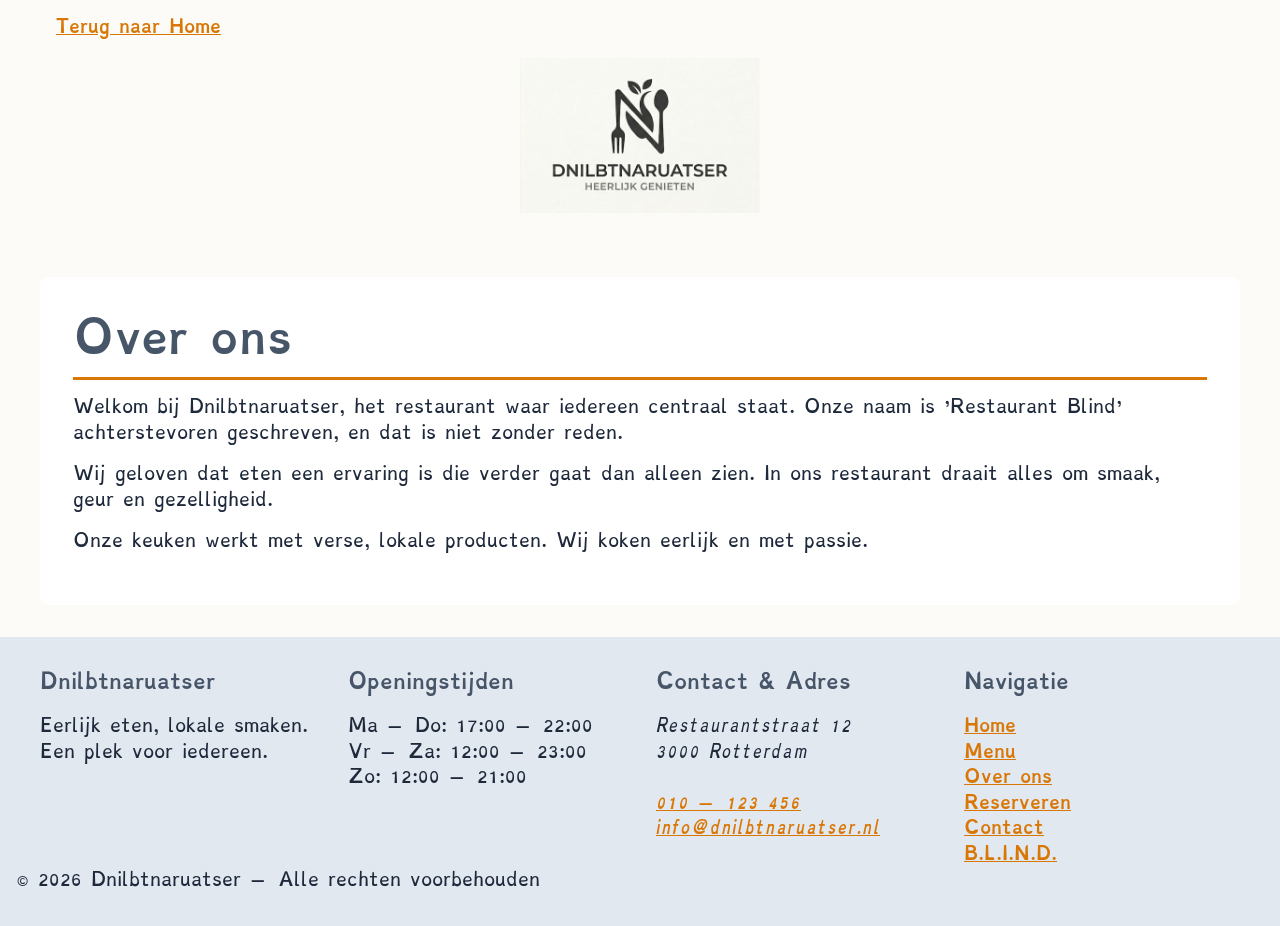
==== public/About.html @ 85f34977 "fix merge conflict" ====
<!doctype html>
<html lang="nl">
  <head>
    <meta charset="UTF-8" />
    <meta name="viewport" content="width=device-width, initial-scale=1.0" />
    <meta
      name="description"
      content="Dnilbtnaruatser is een uniek en toegankelijk restaurant in Rotterdam met een speciale B.L.I.N.D. menukaart."
    />
    <title>Over ons – Dnilbtnaruatser</title>
    <link
      rel="icon"
      href="images/Logo-Dark.svg"
      media="(prefers-color-scheme: dark)"
    />
    <link
      rel="icon"
      href="images/Logo-Light.svg"
      media="(prefers-color-scheme: light)"
    />
    <link rel="stylesheet" href="css/style.css" />
  </head>
  <body>
    <div class="top-bar">
      <a class="back-button" href="index.html"
        ><span data-i18n="back_button">Terug</span>
        <span class="hide-mobile" data-i18n="back_button_mobile"
          >naar Home</span
        ></a
      >
    </div>

    <img
      src="images/Logo-Light.svg"
      alt="Dnilbtnaruatser Logo"
      class="site-logo"
      fetchpriority="high"
    />

    <main>
      <h1 data-i18n="about_title">Over ons</h1>

      <p data-i18n="about_p1">
        Welkom bij Dnilbtnaruatser, het restaurant waar iedereen centraal staat.
        Onze naam is 'Restaurant Blind' achterstevoren geschreven, en dat is
        niet zonder reden.
      </p>
      <p data-i18n="about_p2">
        Wij geloven dat eten een ervaring is die verder gaat dan alleen zien. In
        ons restaurant draait alles om smaak, geur en gezelligheid.
      </p>
      <p data-i18n="about_p3">
        Onze keuken werkt met verse, lokale producten. Wij koken eerlijk en met
        passie.
      </p>
    </main>

    <footer>
      <div class="footer-grid">
        <div class="footer-col">
          <h3 data-i18n="nav_product">Dnilbtnaruatser</h3>
          <p class="footer-tagline" data-i18n="footer_tagline">
            Eerlijk eten, lokale smaken.<br />Een plek voor iedereen.
          </p>
        </div>
        <div class="footer-col">
          <h3 data-i18n="hours_title">Openingstijden</h3>
          <ul data-i18n="footer_hours_short">
            <li>Ma – Do: 17:00 – 22:00</li>
            <li>Vr – Za: 12:00 – 23:00</li>
            <li>Zo: 12:00 – 21:00</li>
          </ul>
        </div>
        <div class="footer-col">
          <h3 data-i18n="footer_contact_title">Contact & Adres</h3>
          <address>
            <span data-i18n="footer_address"
              >Restaurantstraat 12<br />
              3000 Rotterdam</span
            ><br /><br />
            <a href="tel:+3110123456">010 – 123 456</a><br />
            <a href="mailto:info@dnilbtnaruatser.nl">info@dnilbtnaruatser.nl</a>
          </address>
        </div>
        <div class="footer-col">
          <h3 data-i18n="footer_nav_title">Navigatie</h3>
          <ul>
            <li><a href="index.html" data-i18n="nav_home">Home</a></li>
            <li><a href="Menu.html" data-i18n="nav_menu">Menu</a></li>
            <li><a href="About.html" data-i18n="nav_about">Over ons</a></li>
            <li>
              <a href="Reserve.html" data-i18n="nav_reserve">Reserveren</a>
            </li>
            <li><a href="Contact.html" data-i18n="nav_contact">Contact</a></li>
            <li>
              <a href="Product.html" data-i18n="nav_product">B.L.I.N.D.</a>
            </li>
          </ul>
        </div>
      </div>
      <div class="footer-bottom" data-i18n="footer_copy">
        &copy; 2026 Dnilbtnaruatser &mdash; Alle rechten voorbehouden
      </div>
    </footer>
  </body>
</html>
---- public/css/style.css ----
@font-face {
  font-family: "Dyslexie";
  src:
    url("../fonts/19812R.woff2") format("woff2"),
    url("../fonts/19812R.woff") format("woff");
  font-weight: 400;
  font-style: normal;
  font-display: swap;
}
@font-face {
  font-family: "Dyslexie";
  src:
    url("../fonts/19812I.woff2") format("woff2"),
    url("../fonts/19812I.woff") format("woff");
  font-weight: 400;
  font-style: italic;
  font-display: swap;
}
@font-face {
  font-family: "Dyslexie";
  src:
    url("../fonts/19812B.woff2") format("woff2"),
    url("../fonts/19812B.woff") format("woff");
  font-weight: 700;
  font-style: normal;
  font-display: swap;
}
@font-face {
  font-family: "Dyslexie";
  src:
    url("../fonts/19812BI.woff2") format("woff2"),
    url("../fonts/19812BI.woff") format("woff");
  font-weight: 700;
  font-style: italic;
  font-display: swap;
}

:root {
  --bg-primary: #0a0e17;
  --bg-secondary: #d17d00;
  --bg-panel: #14213d;

  --text-primary: #fdfbf7;
  --text-secondary: #fbd38d;
  --text-button: #0a0e17;
  --border-button: #fbd38d;
  --footer-bg: #14213d;

  --font-heading: "Dyslexie", "Georgia", serif;
  --font-sans: "Dyslexie", "Segoe UI", Tahoma, Geneva, Verdana, sans-serif;
  --radius: 8px;
}

@media (prefers-color-scheme: light) {
  :root {
    --bg-primary: #fdfbf7;
    --bg-secondary: #d97706;
    --bg-panel: #ffffff;
    --text-primary: #1e293b;
    --text-secondary: #475569;
    --border-button: #1e293b;
    --footer-bg: #e2e8f0;
  }
}

* {
  margin: 0;
  padding: 0;
  box-sizing: border-box;
}

body {
  background-color: var(--bg-primary);
  color: var(--text-primary);
  font-family: var(--font-sans);
  min-height: 100vh;
  display: flex;
  flex-direction: column;
  line-height: 1.6;
}

main {
  background-color: var(--bg-panel);
  padding: 2rem;
  border-radius: var(--radius);
  border: 1px solid rgba(255, 255, 255, 0.1);
  margin: 2rem auto;
  max-width: 1200px;
  width: 95%;
}

.top-bar {
  display: flex;
  justify-content: space-between;
  align-items: center;
  padding: 1rem;
  max-width: 1200px;
  margin: 0 auto;
  width: 100%;
}

h1,
h2,
h3 {
  color: var(--text-secondary);
  font-family: var(--font-heading);
  margin-bottom: 1rem;
}

h1 {
  font-size: 2.5rem;
  border-bottom: 3px solid var(--bg-secondary);
  padding-bottom: 0.2rem;
}

p {
  margin-bottom: 1rem;
}

a {
  color: var(--bg-secondary);
  font-weight: 600;
}

nav {
  display: flex;
  flex-wrap: wrap;
  gap: 1.5rem;
  margin-top: 3rem;
  width: 100%;
}

nav a,
nav button {
  display: flex;
  align-items: center;
  justify-content: center;
  flex: 1 1 0%;
  min-height: 4em;
  padding: 1.25em 0.5em;

  background-color: var(--bg-secondary);
  background-image: linear-gradient(
    135deg,
    var(--bg-secondary) 0%,
    #cc7a00 100%
  );
  color: var(--text-button);

  border: 4px solid var(--border-button);
  border-radius: var(--radius);

  text-decoration: none;
  text-align: center;
  font-weight: 700;
  font-size: 1.75em;
  font-family: var(--font-sans);
  white-space: nowrap;
  cursor: pointer;

  box-shadow: 0 4px 10px rgba(0, 0, 0, 0.3);
  transition: all 0.2s cubic-bezier(0.4, 0, 0.2, 1);
}

nav a.btn-large,
nav button.btn-large {
  flex: 1 1 100%;
  padding: 1.5em 1em;
  font-size: 2.2em;
}

nav a:hover,
nav button:hover {
  transform: translateY(-4px);
  box-shadow: 0 8px 15px rgba(0, 0, 0, 0.4);
  background-image: linear-gradient(135deg, #ffa333 0%, #e68a00 100%);
}

nav a:focus-visible,
nav button:focus-visible {
  outline: 4px solid var(--border-button);
  outline-offset: 6px;
}

footer {
  background-color: var(--footer-bg);
  padding: 2rem 1rem;
  margin-top: auto;
}

.footer-grid {
  display: grid;
  grid-template-columns: repeat(auto-fit, minmax(200px, 1fr));
  gap: 2rem;
  max-width: 1200px;
  margin: 0 auto;
}

.footer-col ul {
  list-style: none;
}

.site-logo {
  max-width: 15rem;
  height: auto;
  margin: 0 auto 2rem auto;
  display: block;
  content: url("../images/Logo-Dark.svg");
}

.dish-container-reverse {
  display: flex;
  flex-direction: row-reverse;
  padding: 20px 0 0 0;
  text-align: start;
}

.dish-container {
  display: flex;
  flex-direction: row;
  padding: 20px 0 0 0;
  text-align: end;
}

.catagory {
  padding: 20px 20px;
  text-align: center;
}

.space {
  flex: 1;
}

.dish {
  font-size: 1.3rem;
  list-style: none;
  padding: 15px 0 5px 0;
}

.ingredients {
  font-size: 1rem;
  list-style: none;
  max-width: 50vw;
}

.dish-image {
  width: 20vw;
  height: auto;
  max-height: 20vw;
  object-fit: cover;
  display: block;
}

@media (prefers-color-scheme: light) {
  .site-logo {
    content: url("../images/Logo-Light.svg");
  }
}

@media (max-width: 768px) {
  h1 {
    font-size: 1.8rem;
  }

  nav {
    flex-direction: column;
  }

  nav a,
  nav button {
    width: 100%;
    font-size: 1.1rem;
  }

  main {
    padding: 1rem;
  }

  .dish-container-reverse,
  .dish-container {
    flex-direction: column;
    text-align: center;
    align-items: center;
  }

  .dish-image {
    width: 80vw;
    height: auto;
    max-height: 80vw;
    object-fit: cover;
    display: block;
  }
}
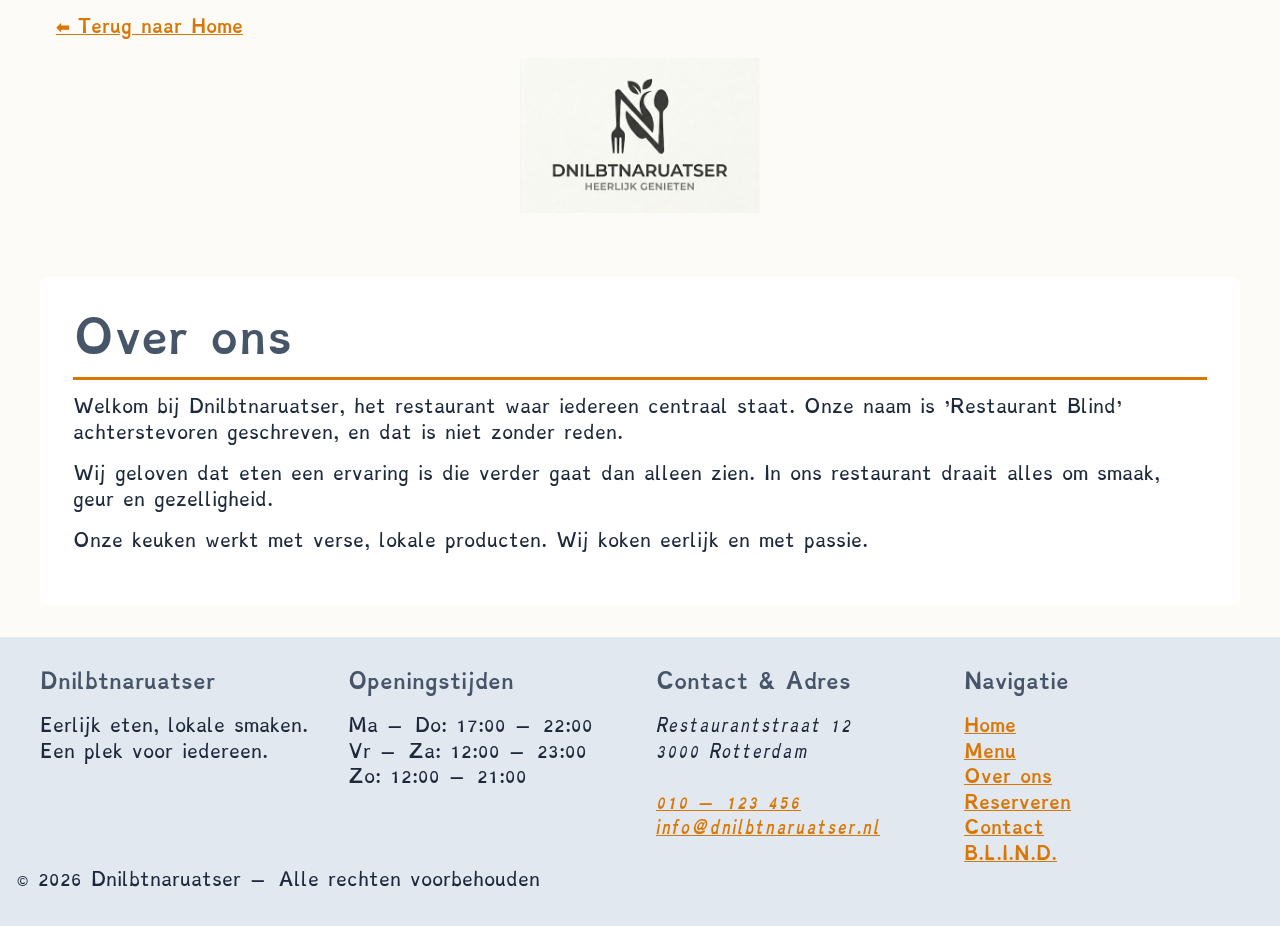
==== commit 80997bb3: "Logo fix" ====
--- a/public/About.html
+++ b/public/About.html
@@ -1,106 +1,78 @@
-<!doctype html>
+<!DOCTYPE html>
 <html lang="nl">
-  <head>
-    <meta charset="UTF-8" />
-    <meta name="viewport" content="width=device-width, initial-scale=1.0" />
-    <meta
-      name="description"
-      content="Dnilbtnaruatser is een uniek en toegankelijk restaurant in Rotterdam met een speciale B.L.I.N.D. menukaart."
-    />
+
+<head>
+    <meta charset="UTF-8">
+    <meta name="viewport" content="width=device-width, initial-scale=1.0">
     <title>Over ons – Dnilbtnaruatser</title>
-    <link
-      rel="icon"
-      href="images/Logo-Dark.svg"
-      media="(prefers-color-scheme: dark)"
-    />
-    <link
-      rel="icon"
-      href="images/Logo-Light.svg"
-      media="(prefers-color-scheme: light)"
-    />
-    <link rel="stylesheet" href="css/style.css" />
-  </head>
-  <body>
+    <link rel="icon" href="images/Logo-Dark.svg" media="(prefers-color-scheme: light)">
+    <link rel="icon" href="images/Logo-Light.svg" media="(prefers-color-scheme: dark)">
+    <link rel="stylesheet" href="css/style.css">
+</head>
+
+<body>
     <div class="top-bar">
-      <a class="back-button" href="index.html"
-        ><span data-i18n="back_button">Terug</span>
-        <span class="hide-mobile" data-i18n="back_button_mobile"
-          >naar Home</span
-        ></a
-      >
+        <a class="back-button" href="index.html">
+            <span class="arrow">⬅ </span>
+            <span data-i18n="back_button">Terug</span>
+            <span class="hide-mobile" data-i18n="back_button_mobile">naar Home</span>
+        </a>
     </div>
 
-    <img
-      src="images/Logo-Light.svg"
-      alt="Dnilbtnaruatser Logo"
-      class="site-logo"
-      fetchpriority="high"
-    />
+    <img src="images/Logo-Light.svg" alt="Dnilbtnaruatser Logo" class="site-logo" fetchpriority="high">
 
     <main>
-      <h1 data-i18n="about_title">Over ons</h1>
+        <h1 data-i18n="about_title">Over ons</h1>
 
-      <p data-i18n="about_p1">
-        Welkom bij Dnilbtnaruatser, het restaurant waar iedereen centraal staat.
-        Onze naam is 'Restaurant Blind' achterstevoren geschreven, en dat is
-        niet zonder reden.
-      </p>
-      <p data-i18n="about_p2">
-        Wij geloven dat eten een ervaring is die verder gaat dan alleen zien. In
-        ons restaurant draait alles om smaak, geur en gezelligheid.
-      </p>
-      <p data-i18n="about_p3">
-        Onze keuken werkt met verse, lokale producten. Wij koken eerlijk en met
-        passie.
-      </p>
+        <p data-i18n="about_p1">Welkom bij Dnilbtnaruatser, het restaurant waar iedereen centraal staat. Onze naam is
+            'Restaurant Blind' achterstevoren geschreven, en dat is niet zonder reden.</p>
+        <p data-i18n="about_p2">Wij geloven dat eten een ervaring is die verder gaat dan alleen zien. In ons restaurant
+            draait alles om smaak, geur en gezelligheid.</p>
+        <p data-i18n="about_p3">Onze keuken werkt met verse, lokale producten. Wij koken eerlijk en met passie.</p>
     </main>
 
     <footer>
-      <div class="footer-grid">
-        <div class="footer-col">
-          <h3 data-i18n="nav_product">Dnilbtnaruatser</h3>
-          <p class="footer-tagline" data-i18n="footer_tagline">
-            Eerlijk eten, lokale smaken.<br />Een plek voor iedereen.
-          </p>
+        <div class="footer-grid">
+            <div class="footer-col">
+                <h3 data-i18n="nav_product">Dnilbtnaruatser</h3>
+                <p class="footer-tagline" data-i18n="footer_tagline">Eerlijk eten, lokale smaken.<br>Een plek voor
+                    iedereen.</p>
+            </div>
+            <div class="footer-col">
+                <h3 data-i18n="hours_title">Openingstijden</h3>
+                <ul data-i18n="footer_hours_short">
+                    <li>Ma – Do: 17:00 – 22:00</li>
+                    <li>Vr – Za: 12:00 – 23:00</li>
+                    <li>Zo: 12:00 – 21:00</li>
+                </ul>
+            </div>
+            <div class="footer-col">
+                <h3 data-i18n="footer_contact_title">Contact & Adres</h3>
+                <address>
+                    <span data-i18n="footer_address">Restaurantstraat 12<br>
+                        3000 Rotterdam</span><br><br>
+                    <a href="tel:+3110123456">010 – 123 456</a><br>
+                    <a href="mailto:info@dnilbtnaruatser.nl">info@dnilbtnaruatser.nl</a>
+                </address>
+            </div>
+            <div class="footer-col">
+                <h3 data-i18n="footer_nav_title">Navigatie</h3>
+                <ul>
+                    <li><a href="index.html" data-i18n="nav_home">Home</a></li>
+                    <li><a href="Menu.html" data-i18n="nav_menu">Menu</a></li>
+                    <li><a href="About.html" data-i18n="nav_about">Over ons</a></li>
+                    <li><a href="Reserve.html" data-i18n="nav_reserve">Reserveren</a></li>
+                    <li><a href="Contact.html" data-i18n="nav_contact">Contact</a></li>
+                    <li><a href="Product.html" data-i18n="nav_product">B.L.I.N.D.</a></li>
+                </ul>
+            </div>
         </div>
-        <div class="footer-col">
-          <h3 data-i18n="hours_title">Openingstijden</h3>
-          <ul data-i18n="footer_hours_short">
-            <li>Ma – Do: 17:00 – 22:00</li>
-            <li>Vr – Za: 12:00 – 23:00</li>
-            <li>Zo: 12:00 – 21:00</li>
-          </ul>
+        <div class="footer-bottom" data-i18n="footer_copy">&copy; 2026 Dnilbtnaruatser &mdash; Alle rechten voorbehouden
         </div>
-        <div class="footer-col">
-          <h3 data-i18n="footer_contact_title">Contact & Adres</h3>
-          <address>
-            <span data-i18n="footer_address"
-              >Restaurantstraat 12<br />
-              3000 Rotterdam</span
-            ><br /><br />
-            <a href="tel:+3110123456">010 – 123 456</a><br />
-            <a href="mailto:info@dnilbtnaruatser.nl">info@dnilbtnaruatser.nl</a>
-          </address>
-        </div>
-        <div class="footer-col">
-          <h3 data-i18n="footer_nav_title">Navigatie</h3>
-          <ul>
-            <li><a href="index.html" data-i18n="nav_home">Home</a></li>
-            <li><a href="Menu.html" data-i18n="nav_menu">Menu</a></li>
-            <li><a href="About.html" data-i18n="nav_about">Over ons</a></li>
-            <li>
-              <a href="Reserve.html" data-i18n="nav_reserve">Reserveren</a>
-            </li>
-            <li><a href="Contact.html" data-i18n="nav_contact">Contact</a></li>
-            <li>
-              <a href="Product.html" data-i18n="nav_product">B.L.I.N.D.</a>
-            </li>
-          </ul>
-        </div>
-      </div>
-      <div class="footer-bottom" data-i18n="footer_copy">
-        &copy; 2026 Dnilbtnaruatser &mdash; Alle rechten voorbehouden
-      </div>
     </footer>
-  </body>
-</html>
+
+
+
+</body>
+
+</html>
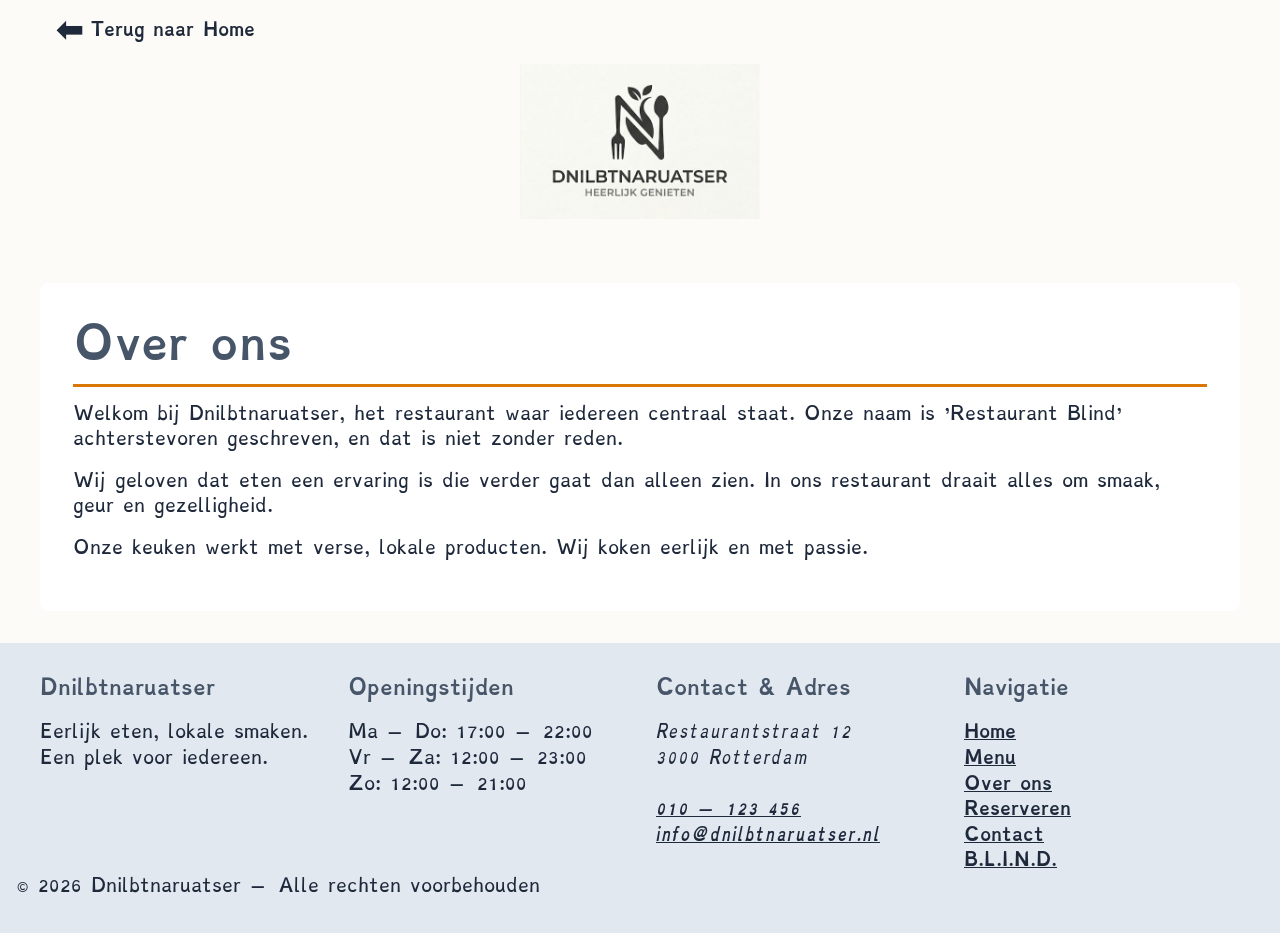
==== commit dbc01250: "Merge branch 'main' into feature/product" ====
--- a/public/About.html
+++ b/public/About.html
@@ -4,9 +4,10 @@
 <head>
     <meta charset="UTF-8">
     <meta name="viewport" content="width=device-width, initial-scale=1.0">
+    <meta name="description" content="Dnilbtnaruatser is een uniek en toegankelijk restaurant in Rotterdam met een speciale B.L.I.N.D. menukaart.">
     <title>Over ons – Dnilbtnaruatser</title>
-    <link rel="icon" href="images/Logo-Dark.svg" media="(prefers-color-scheme: light)">
-    <link rel="icon" href="images/Logo-Light.svg" media="(prefers-color-scheme: dark)">
+    <link rel="icon" href="images/Logo-Dark.svg" media="(prefers-color-scheme: dark)">
+    <link rel="icon" href="images/Logo-Light.svg" media="(prefers-color-scheme: light)">
     <link rel="stylesheet" href="css/style.css">
 </head>
 
@@ -18,7 +19,7 @@
             <span class="hide-mobile" data-i18n="back_button_mobile">naar Home</span>
         </a>
     </div>
-
+    
     <img src="images/Logo-Light.svg" alt="Dnilbtnaruatser Logo" class="site-logo" fetchpriority="high">
 
     <main>
--- a/public/css/style.css
+++ b/public/css/style.css
@@ -1,54 +1,50 @@
 @font-face {
-  font-family: "Dyslexie";
-  src:
-    url("../fonts/19812R.woff2") format("woff2"),
-    url("../fonts/19812R.woff") format("woff");
-  font-weight: 400;
-  font-style: normal;
-  font-display: swap;
-}
-@font-face {
-  font-family: "Dyslexie";
-  src:
-    url("../fonts/19812I.woff2") format("woff2"),
-    url("../fonts/19812I.woff") format("woff");
-  font-weight: 400;
-  font-style: italic;
-  font-display: swap;
-}
-@font-face {
-  font-family: "Dyslexie";
-  src:
-    url("../fonts/19812B.woff2") format("woff2"),
-    url("../fonts/19812B.woff") format("woff");
-  font-weight: 700;
-  font-style: normal;
-  font-display: swap;
-}
-@font-face {
-  font-family: "Dyslexie";
-  src:
-    url("../fonts/19812BI.woff2") format("woff2"),
-    url("../fonts/19812BI.woff") format("woff");
-  font-weight: 700;
-  font-style: italic;
-  font-display: swap;
+    font-family: 'Dyslexie';
+    src: url('../fonts/19812R.woff2') format('woff2'),
+         url('../fonts/19812R.woff') format('woff');
+    font-weight: 400;
+    font-style: normal;
+    font-display: swap;
+}
+@font-face {
+    font-family: 'Dyslexie';
+    src: url('../fonts/19812I.woff2') format('woff2'),
+         url('../fonts/19812I.woff') format('woff');
+    font-weight: 400;
+    font-style: italic;
+    font-display: swap;
+}
+@font-face {
+    font-family: 'Dyslexie';
+    src: url('../fonts/19812B.woff2') format('woff2'),
+         url('../fonts/19812B.woff') format('woff');
+    font-weight: 700;
+    font-style: normal;
+    font-display: swap;
+}
+@font-face {
+    font-family: 'Dyslexie';
+    src: url('../fonts/19812BI.woff2') format('woff2'),
+         url('../fonts/19812BI.woff') format('woff');
+    font-weight: 700;
+    font-style: italic;
+    font-display: swap;
 }
 
 :root {
-  --bg-primary: #0a0e17;
-  --bg-secondary: #d17d00;
-  --bg-panel: #14213d;
-
-  --text-primary: #fdfbf7;
-  --text-secondary: #fbd38d;
-  --text-button: #0a0e17;
-  --border-button: #fbd38d;
-  --footer-bg: #14213d;
-
-  --font-heading: "Dyslexie", "Georgia", serif;
-  --font-sans: "Dyslexie", "Segoe UI", Tahoma, Geneva, Verdana, sans-serif;
-  --radius: 8px;
+    --bg-primary: #0a0e17;       
+    --bg-secondary: #d17d00;         
+    --bg-panel: #14213D; 
+    
+    --text-primary: #fdfbf7;
+    --text-secondary: #fbd38d;   
+    --text-button: #0a0e17;
+    --border-button: #fbd38d;
+    --footer-bg: #14213D;
+
+    --font-heading: 'Dyslexie', 'Georgia', serif;
+    --font-sans: 'Dyslexie', 'Segoe UI', Tahoma, Geneva, Verdana, sans-serif;
+    --radius: 8px;
 }
 
 @media (prefers-color-scheme: light) {
@@ -99,6 +95,20 @@
   width: 100%;
 }
 
+.back-button {
+  display: inline-flex;
+  align-items: center;
+  gap: 8px;
+  text-decoration: none;
+}
+
+.arrow {
+  font-size: 2rem;
+  line-height: 1;
+  display: inline-flex;
+  align-items: center;
+}
+
 h1,
 h2,
 h3 {
@@ -201,60 +211,21 @@
 }
 
 .site-logo {
-  max-width: 15rem;
-  height: auto;
-  margin: 0 auto 2rem auto;
-  display: block;
-  content: url("../images/Logo-Dark.svg");
-}
-
-.dish-container-reverse {
-  display: flex;
-  flex-direction: row-reverse;
-  padding: 20px 0 0 0;
-  text-align: start;
-}
-
-.dish-container {
-  display: flex;
-  flex-direction: row;
-  padding: 20px 0 0 0;
-  text-align: end;
-}
-
-.catagory {
-  padding: 20px 20px;
-  text-align: center;
-}
-
-.space {
-  flex: 1;
-}
-
-.dish {
-  font-size: 1.3rem;
-  list-style: none;
-  padding: 15px 0 5px 0;
-}
-
-.ingredients {
-  font-size: 1rem;
-  list-style: none;
-  max-width: 50vw;
-}
-
-.dish-image {
-  width: 20vw;
-  height: auto;
-  max-height: 20vw;
-  object-fit: cover;
-  display: block;
+    max-width: 15rem;
+    height: auto;
+    margin: 0 auto 2rem auto;
+    display: block;
+    content: url('../images/Logo-Dark.svg');
 }
 
 @media (prefers-color-scheme: light) {
-  .site-logo {
-    content: url("../images/Logo-Light.svg");
-  }
+    .site-logo { content: url('../images/Logo-Light.svg'); }
+}
+
+@media (prefers-color-scheme: light) {
+    a{
+        color: var(--text-primary);
+    }
 }
 
 @media (max-width: 768px) {
@@ -275,19 +246,53 @@
   main {
     padding: 1rem;
   }
-
-  .dish-container-reverse,
-  .dish-container {
-    flex-direction: column;
-    text-align: center;
-    align-items: center;
-  }
-
-  .dish-image {
-    width: 80vw;
-    height: auto;
-    max-height: 80vw;
-    object-fit: cover;
-    display: block;
-  }
-}
+}
+
+.terug {
+  width: 20em !important;
+  display: flex;
+  align-items: center;
+  justify-content: center;
+  flex: 1 1 0%;
+  min-height: 3em;
+  padding: 1.25em 0.5em;
+
+  background-color: var(--bg-secondary);
+  background-image: linear-gradient(
+    135deg,
+    var(--bg-secondary) 0%,
+    #cc7a00 100%
+  );
+  color: var(--text-button);
+
+  border: 4px solid var(--border-button);
+  border-radius: var(--radius);
+
+  text-decoration: none;
+  text-align: center;
+  font-weight: 700;
+  font-size: 1em;
+  font-family: var(--font-sans);
+  white-space: nowrap;
+  cursor: pointer;
+
+  box-shadow: 0 4px 10px rgba(0, 0, 0, 0.3);
+  transition: all 0.2s cubic-bezier(0.4, 0, 0.2, 1);
+}
+
+.check-circle {
+  width: 15em;
+  height: 15em;
+  background: #f6a400;
+  border: 3px solid white;
+  border-radius: 50%;
+
+  display: flex;
+  justify-content: center;
+  align-items: center;
+}
+
+.check-circle img {
+  width: 10em;
+  height: auto;
+}
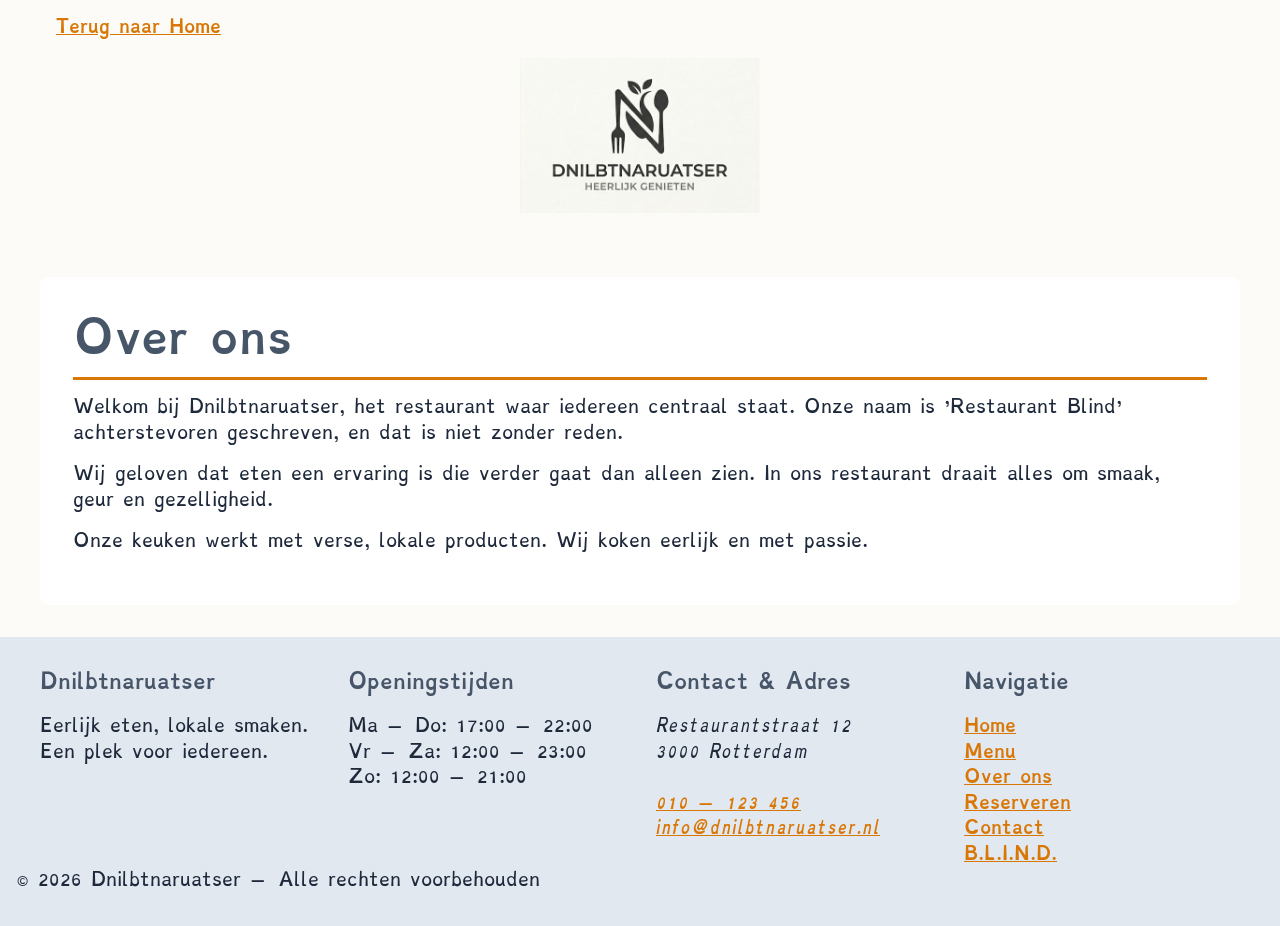
==== commit c7ffc1d4: "Merge pull request #7 from Vince1510/feature/menu Feature/menu" ====
--- a/public/About.html
+++ b/public/About.html
@@ -1,79 +1,106 @@
-<!DOCTYPE html>
+<!doctype html>
 <html lang="nl">
+  <head>
+    <meta charset="UTF-8" />
+    <meta name="viewport" content="width=device-width, initial-scale=1.0" />
+    <meta
+      name="description"
+      content="Dnilbtnaruatser is een uniek en toegankelijk restaurant in Rotterdam met een speciale B.L.I.N.D. menukaart."
+    />
+    <title>Over ons – Dnilbtnaruatser</title>
+    <link
+      rel="icon"
+      href="images/Logo-Dark.svg"
+      media="(prefers-color-scheme: dark)"
+    />
+    <link
+      rel="icon"
+      href="images/Logo-Light.svg"
+      media="(prefers-color-scheme: light)"
+    />
+    <link rel="stylesheet" href="css/style.css" />
+  </head>
+  <body>
+    <div class="top-bar">
+      <a class="back-button" href="index.html"
+        ><span data-i18n="back_button">Terug</span>
+        <span class="hide-mobile" data-i18n="back_button_mobile"
+          >naar Home</span
+        ></a
+      >
+    </div>
 
-<head>
-    <meta charset="UTF-8">
-    <meta name="viewport" content="width=device-width, initial-scale=1.0">
-    <meta name="description" content="Dnilbtnaruatser is een uniek en toegankelijk restaurant in Rotterdam met een speciale B.L.I.N.D. menukaart.">
-    <title>Over ons – Dnilbtnaruatser</title>
-    <link rel="icon" href="images/Logo-Dark.svg" media="(prefers-color-scheme: dark)">
-    <link rel="icon" href="images/Logo-Light.svg" media="(prefers-color-scheme: light)">
-    <link rel="stylesheet" href="css/style.css">
-</head>
-
-<body>
-    <div class="top-bar">
-        <a class="back-button" href="index.html">
-            <span class="arrow">⬅ </span>
-            <span data-i18n="back_button">Terug</span>
-            <span class="hide-mobile" data-i18n="back_button_mobile">naar Home</span>
-        </a>
-    </div>
-    
-    <img src="images/Logo-Light.svg" alt="Dnilbtnaruatser Logo" class="site-logo" fetchpriority="high">
+    <img
+      src="images/Logo-Light.svg"
+      alt="Dnilbtnaruatser Logo"
+      class="site-logo"
+      fetchpriority="high"
+    />
 
     <main>
-        <h1 data-i18n="about_title">Over ons</h1>
+      <h1 data-i18n="about_title">Over ons</h1>
 
-        <p data-i18n="about_p1">Welkom bij Dnilbtnaruatser, het restaurant waar iedereen centraal staat. Onze naam is
-            'Restaurant Blind' achterstevoren geschreven, en dat is niet zonder reden.</p>
-        <p data-i18n="about_p2">Wij geloven dat eten een ervaring is die verder gaat dan alleen zien. In ons restaurant
-            draait alles om smaak, geur en gezelligheid.</p>
-        <p data-i18n="about_p3">Onze keuken werkt met verse, lokale producten. Wij koken eerlijk en met passie.</p>
+      <p data-i18n="about_p1">
+        Welkom bij Dnilbtnaruatser, het restaurant waar iedereen centraal staat.
+        Onze naam is 'Restaurant Blind' achterstevoren geschreven, en dat is
+        niet zonder reden.
+      </p>
+      <p data-i18n="about_p2">
+        Wij geloven dat eten een ervaring is die verder gaat dan alleen zien. In
+        ons restaurant draait alles om smaak, geur en gezelligheid.
+      </p>
+      <p data-i18n="about_p3">
+        Onze keuken werkt met verse, lokale producten. Wij koken eerlijk en met
+        passie.
+      </p>
     </main>
 
     <footer>
-        <div class="footer-grid">
-            <div class="footer-col">
-                <h3 data-i18n="nav_product">Dnilbtnaruatser</h3>
-                <p class="footer-tagline" data-i18n="footer_tagline">Eerlijk eten, lokale smaken.<br>Een plek voor
-                    iedereen.</p>
-            </div>
-            <div class="footer-col">
-                <h3 data-i18n="hours_title">Openingstijden</h3>
-                <ul data-i18n="footer_hours_short">
-                    <li>Ma – Do: 17:00 – 22:00</li>
-                    <li>Vr – Za: 12:00 – 23:00</li>
-                    <li>Zo: 12:00 – 21:00</li>
-                </ul>
-            </div>
-            <div class="footer-col">
-                <h3 data-i18n="footer_contact_title">Contact & Adres</h3>
-                <address>
-                    <span data-i18n="footer_address">Restaurantstraat 12<br>
-                        3000 Rotterdam</span><br><br>
-                    <a href="tel:+3110123456">010 – 123 456</a><br>
-                    <a href="mailto:info@dnilbtnaruatser.nl">info@dnilbtnaruatser.nl</a>
-                </address>
-            </div>
-            <div class="footer-col">
-                <h3 data-i18n="footer_nav_title">Navigatie</h3>
-                <ul>
-                    <li><a href="index.html" data-i18n="nav_home">Home</a></li>
-                    <li><a href="Menu.html" data-i18n="nav_menu">Menu</a></li>
-                    <li><a href="About.html" data-i18n="nav_about">Over ons</a></li>
-                    <li><a href="Reserve.html" data-i18n="nav_reserve">Reserveren</a></li>
-                    <li><a href="Contact.html" data-i18n="nav_contact">Contact</a></li>
-                    <li><a href="Product.html" data-i18n="nav_product">B.L.I.N.D.</a></li>
-                </ul>
-            </div>
+      <div class="footer-grid">
+        <div class="footer-col">
+          <h3 data-i18n="nav_product">Dnilbtnaruatser</h3>
+          <p class="footer-tagline" data-i18n="footer_tagline">
+            Eerlijk eten, lokale smaken.<br />Een plek voor iedereen.
+          </p>
         </div>
-        <div class="footer-bottom" data-i18n="footer_copy">&copy; 2026 Dnilbtnaruatser &mdash; Alle rechten voorbehouden
+        <div class="footer-col">
+          <h3 data-i18n="hours_title">Openingstijden</h3>
+          <ul data-i18n="footer_hours_short">
+            <li>Ma – Do: 17:00 – 22:00</li>
+            <li>Vr – Za: 12:00 – 23:00</li>
+            <li>Zo: 12:00 – 21:00</li>
+          </ul>
         </div>
+        <div class="footer-col">
+          <h3 data-i18n="footer_contact_title">Contact & Adres</h3>
+          <address>
+            <span data-i18n="footer_address"
+              >Restaurantstraat 12<br />
+              3000 Rotterdam</span
+            ><br /><br />
+            <a href="tel:+3110123456">010 – 123 456</a><br />
+            <a href="mailto:info@dnilbtnaruatser.nl">info@dnilbtnaruatser.nl</a>
+          </address>
+        </div>
+        <div class="footer-col">
+          <h3 data-i18n="footer_nav_title">Navigatie</h3>
+          <ul>
+            <li><a href="index.html" data-i18n="nav_home">Home</a></li>
+            <li><a href="Menu.html" data-i18n="nav_menu">Menu</a></li>
+            <li><a href="About.html" data-i18n="nav_about">Over ons</a></li>
+            <li>
+              <a href="Reserve.html" data-i18n="nav_reserve">Reserveren</a>
+            </li>
+            <li><a href="Contact.html" data-i18n="nav_contact">Contact</a></li>
+            <li>
+              <a href="Product.html" data-i18n="nav_product">B.L.I.N.D.</a>
+            </li>
+          </ul>
+        </div>
+      </div>
+      <div class="footer-bottom" data-i18n="footer_copy">
+        &copy; 2026 Dnilbtnaruatser &mdash; Alle rechten voorbehouden
+      </div>
     </footer>
-
-
-
-</body>
-
-</html>+  </body>
+</html>
--- a/public/css/style.css
+++ b/public/css/style.css
@@ -1,50 +1,54 @@
 @font-face {
-    font-family: 'Dyslexie';
-    src: url('../fonts/19812R.woff2') format('woff2'),
-         url('../fonts/19812R.woff') format('woff');
-    font-weight: 400;
-    font-style: normal;
-    font-display: swap;
+  font-family: "Dyslexie";
+  src:
+    url("../fonts/19812R.woff2") format("woff2"),
+    url("../fonts/19812R.woff") format("woff");
+  font-weight: 400;
+  font-style: normal;
+  font-display: swap;
 }
 @font-face {
-    font-family: 'Dyslexie';
-    src: url('../fonts/19812I.woff2') format('woff2'),
-         url('../fonts/19812I.woff') format('woff');
-    font-weight: 400;
-    font-style: italic;
-    font-display: swap;
+  font-family: "Dyslexie";
+  src:
+    url("../fonts/19812I.woff2") format("woff2"),
+    url("../fonts/19812I.woff") format("woff");
+  font-weight: 400;
+  font-style: italic;
+  font-display: swap;
 }
 @font-face {
-    font-family: 'Dyslexie';
-    src: url('../fonts/19812B.woff2') format('woff2'),
-         url('../fonts/19812B.woff') format('woff');
-    font-weight: 700;
-    font-style: normal;
-    font-display: swap;
+  font-family: "Dyslexie";
+  src:
+    url("../fonts/19812B.woff2") format("woff2"),
+    url("../fonts/19812B.woff") format("woff");
+  font-weight: 700;
+  font-style: normal;
+  font-display: swap;
 }
 @font-face {
-    font-family: 'Dyslexie';
-    src: url('../fonts/19812BI.woff2') format('woff2'),
-         url('../fonts/19812BI.woff') format('woff');
-    font-weight: 700;
-    font-style: italic;
-    font-display: swap;
+  font-family: "Dyslexie";
+  src:
+    url("../fonts/19812BI.woff2") format("woff2"),
+    url("../fonts/19812BI.woff") format("woff");
+  font-weight: 700;
+  font-style: italic;
+  font-display: swap;
 }
 
 :root {
-    --bg-primary: #0a0e17;       
-    --bg-secondary: #d17d00;         
-    --bg-panel: #14213D; 
-    
-    --text-primary: #fdfbf7;
-    --text-secondary: #fbd38d;   
-    --text-button: #0a0e17;
-    --border-button: #fbd38d;
-    --footer-bg: #14213D;
-
-    --font-heading: 'Dyslexie', 'Georgia', serif;
-    --font-sans: 'Dyslexie', 'Segoe UI', Tahoma, Geneva, Verdana, sans-serif;
-    --radius: 8px;
+  --bg-primary: #0a0e17;
+  --bg-secondary: #d17d00;
+  --bg-panel: #14213d;
+
+  --text-primary: #fdfbf7;
+  --text-secondary: #fbd38d;
+  --text-button: #0a0e17;
+  --border-button: #fbd38d;
+  --footer-bg: #14213d;
+
+  --font-heading: "Dyslexie", "Georgia", serif;
+  --font-sans: "Dyslexie", "Segoe UI", Tahoma, Geneva, Verdana, sans-serif;
+  --radius: 8px;
 }
 
 @media (prefers-color-scheme: light) {
@@ -95,20 +99,6 @@
   width: 100%;
 }
 
-.back-button {
-  display: inline-flex;
-  align-items: center;
-  gap: 8px;
-  text-decoration: none;
-}
-
-.arrow {
-  font-size: 2rem;
-  line-height: 1;
-  display: inline-flex;
-  align-items: center;
-}
-
 h1,
 h2,
 h3 {
@@ -211,6 +201,131 @@
 }
 
 .site-logo {
+  max-width: 15rem;
+  height: auto;
+  margin: 0 auto 2rem auto;
+  display: block;
+  content: url("../images/Logo-Dark.svg");
+}
+
+.dish-container-reverse {
+  display: flex;
+  flex-direction: row-reverse;
+  padding: 20px 0 0 0;
+  text-align: start;
+}
+
+.dish-container {
+  display: flex;
+  flex-direction: row;
+  padding: 20px 0 0 0;
+  text-align: end;
+}
+
+.catagory {
+  padding: 20px 20px;
+  text-align: center;
+}
+
+.space {
+  flex: 1;
+}
+
+.dish {
+  font-size: 1.3rem;
+  list-style: none;
+  padding: 15px 0 5px 0;
+}
+
+.ingredients {
+  font-size: 1rem;
+  list-style: none;
+  max-width: 50vw;
+}
+
+.dish-image {
+  width: 20vw;
+  height: auto;
+  max-height: 20vw;
+  object-fit: cover;
+  display: block;
+}
+
+@media (prefers-color-scheme: light) {
+  .site-logo {
+    content: url("../images/Logo-Light.svg");
+  }
+}
+
+@media (max-width: 768px) {
+  h1 {
+    font-size: 1.8rem;
+  }
+
+  nav {
+    flex-direction: column;
+  }
+
+  nav a,
+  nav button {
+    width: 100%;
+    font-size: 1.1rem;
+  }
+
+  main {
+    padding: 1rem;
+  }
+
+  .dish-container-reverse,
+  .dish-container {
+    flex-direction: column;
+    text-align: center;
+    font-weight: 700;
+    font-size: 1.75em;
+    font-family: var(--font-sans);
+    white-space: nowrap;
+    cursor: pointer;
+    
+    box-shadow: 0 4px 10px rgba(0,0,0,0.3);
+    transition: all 0.2s cubic-bezier(0.4, 0, 0.2, 1);
+}
+
+nav a.btn-large, nav button.btn-large {
+    flex: 1 1 100%;
+    padding: 1.5em 1em;
+    font-size: 2.2em;
+}
+
+nav a:hover, nav button:hover {
+    transform: translateY(-4px);
+    box-shadow: 0 8px 15px rgba(0,0,0,0.4);
+    background-image: linear-gradient(135deg, #ffa333 0%, #e68a00 100%);
+}
+
+nav a:focus-visible, nav button:focus-visible {
+    outline: 4px solid var(--border-button);
+    outline-offset: 6px;
+}
+
+footer {
+    background-color: var(--footer-bg);
+    padding: 2rem 1rem;
+    margin-top: auto;
+}
+
+.footer-grid {
+    display: grid;
+    grid-template-columns: repeat(auto-fit, minmax(200px, 1fr));
+    gap: 2rem;
+    max-width: 1200px;
+    margin: 0 auto;
+}
+
+.footer-col ul {
+    list-style: none;
+}
+
+.site-logo {
     max-width: 15rem;
     height: auto;
     margin: 0 auto 2rem auto;
@@ -218,81 +333,77 @@
     content: url('../images/Logo-Dark.svg');
 }
 
+.dish-container-reverse {
+    display: flex;
+    flex-direction: row-reverse;
+    padding: 20px 0 0 0;
+    text-align: start;
+}
+
+.dish-container {
+    display: flex;
+    flex-direction: row;
+    padding: 20px 0 0 0;
+    text-align: end;
+}
+
+.catagory {
+    padding: 20px 20px;
+    text-align: center;
+}
+
+.space {
+    flex: 1;
+}
+
+.dish {
+    font-size: 1.3rem;
+    list-style: none;
+    padding: 15px 0 5px 0;
+}
+
+.ingredients {
+    font-size: 1rem;
+    list-style: none;
+    max-width: 50vw;
+}
+
+.dish-image {
+    width: 20vw;
+    height: auto;
+    max-height: 20vw;
+    object-fit: cover;
+    display: block;
+}
+
 @media (prefers-color-scheme: light) {
     .site-logo { content: url('../images/Logo-Light.svg'); }
 }
 
-@media (prefers-color-scheme: light) {
-    a{
-        color: var(--text-primary);
+@media (max-width: 768px) {
+    h1 { font-size: 1.8rem; }
+    
+    nav { flex-direction: column; }
+    
+    nav a, nav button { 
+        width: 100%; 
+        font-size: 1.1rem;
     }
-}
-
-@media (max-width: 768px) {
-  h1 {
-    font-size: 1.8rem;
-  }
-
-  nav {
-    flex-direction: column;
-  }
-
-  nav a,
-  nav button {
-    width: 100%;
-    font-size: 1.1rem;
-  }
-
-  main {
-    padding: 1rem;
-  }
-}
-
-.terug {
-  width: 20em !important;
-  display: flex;
-  align-items: center;
-  justify-content: center;
-  flex: 1 1 0%;
-  min-height: 3em;
-  padding: 1.25em 0.5em;
-
-  background-color: var(--bg-secondary);
-  background-image: linear-gradient(
-    135deg,
-    var(--bg-secondary) 0%,
-    #cc7a00 100%
-  );
-  color: var(--text-button);
-
-  border: 4px solid var(--border-button);
-  border-radius: var(--radius);
-
-  text-decoration: none;
-  text-align: center;
-  font-weight: 700;
-  font-size: 1em;
-  font-family: var(--font-sans);
-  white-space: nowrap;
-  cursor: pointer;
-
-  box-shadow: 0 4px 10px rgba(0, 0, 0, 0.3);
-  transition: all 0.2s cubic-bezier(0.4, 0, 0.2, 1);
-}
-
-.check-circle {
-  width: 15em;
-  height: 15em;
-  background: #f6a400;
-  border: 3px solid white;
-  border-radius: 50%;
-
-  display: flex;
-  justify-content: center;
-  align-items: center;
-}
-
-.check-circle img {
-  width: 10em;
-  height: auto;
-}
+    
+    main { padding: 1rem; }
+
+    .dish-container-reverse, .dish-container {
+        flex-direction: column;
+        text-align: center;
+        align-items: center;
+    }
+
+    .dish-image {
+        width: 80vw;
+        height: auto;
+        max-height: 80vw;
+        object-fit: cover;
+        display: block;
+    }
+
+}
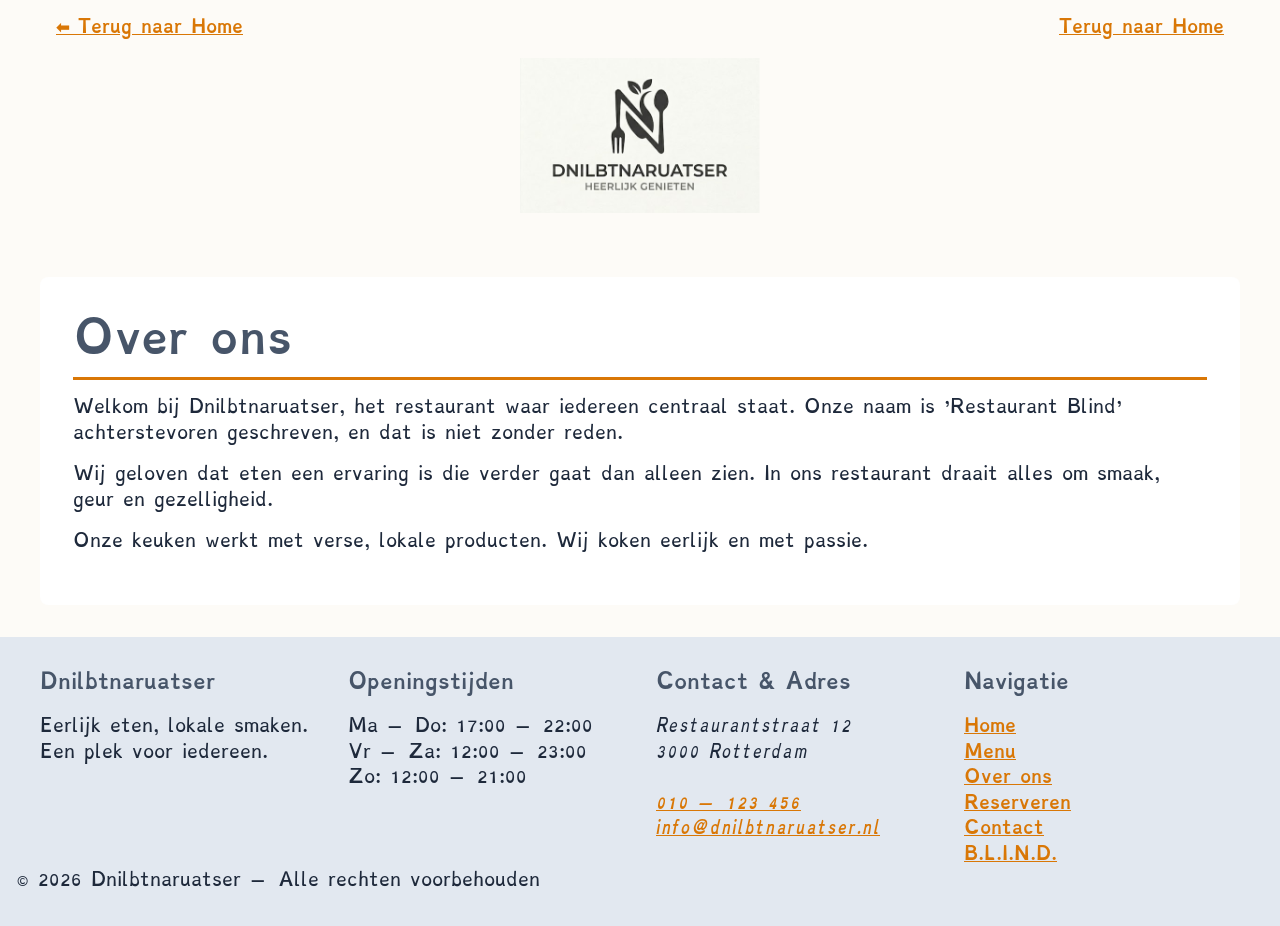
==== commit f203e6d8: "Merge branch 'main' into feature/product" ====
--- a/public/About.html
+++ b/public/About.html
@@ -22,6 +22,11 @@
   </head>
   <body>
     <div class="top-bar">
+        <a class="back-button" href="index.html">
+            <span class="arrow">⬅ </span>
+            <span data-i18n="back_button">Terug</span>
+            <span class="hide-mobile" data-i18n="back_button_mobile">naar Home</span>
+        </a>
       <a class="back-button" href="index.html"
         ><span data-i18n="back_button">Terug</span>
         <span class="hide-mobile" data-i18n="back_button_mobile"
@@ -103,4 +108,4 @@
       </div>
     </footer>
   </body>
-</html>
+</html>
--- a/public/css/style.css
+++ b/public/css/style.css
@@ -290,39 +290,42 @@
     transition: all 0.2s cubic-bezier(0.4, 0, 0.2, 1);
 }
 
-nav a.btn-large, nav button.btn-large {
-    flex: 1 1 100%;
-    padding: 1.5em 1em;
-    font-size: 2.2em;
-}
-
-nav a:hover, nav button:hover {
-    transform: translateY(-4px);
-    box-shadow: 0 8px 15px rgba(0,0,0,0.4);
-    background-image: linear-gradient(135deg, #ffa333 0%, #e68a00 100%);
-}
-
-nav a:focus-visible, nav button:focus-visible {
-    outline: 4px solid var(--border-button);
-    outline-offset: 6px;
+nav a.btn-large,
+nav button.btn-large {
+  flex: 1 1 100%;
+  padding: 1.5em 1em;
+  font-size: 2.2em;
+}
+
+nav a:hover,
+nav button:hover {
+  transform: translateY(-4px);
+  box-shadow: 0 8px 15px rgba(0, 0, 0, 0.4);
+  background-image: linear-gradient(135deg, #ffa333 0%, #e68a00 100%);
+}
+
+nav a:focus-visible,
+nav button:focus-visible {
+  outline: 4px solid var(--border-button);
+  outline-offset: 6px;
 }
 
 footer {
-    background-color: var(--footer-bg);
-    padding: 2rem 1rem;
-    margin-top: auto;
+  background-color: var(--footer-bg);
+  padding: 2rem 1rem;
+  margin-top: auto;
 }
 
 .footer-grid {
-    display: grid;
-    grid-template-columns: repeat(auto-fit, minmax(200px, 1fr));
-    gap: 2rem;
-    max-width: 1200px;
-    margin: 0 auto;
+  display: grid;
+  grid-template-columns: repeat(auto-fit, minmax(200px, 1fr));
+  gap: 2rem;
+  max-width: 1200px;
+  margin: 0 auto;
 }
 
 .footer-col ul {
-    list-style: none;
+  list-style: none;
 }
 
 .site-logo {
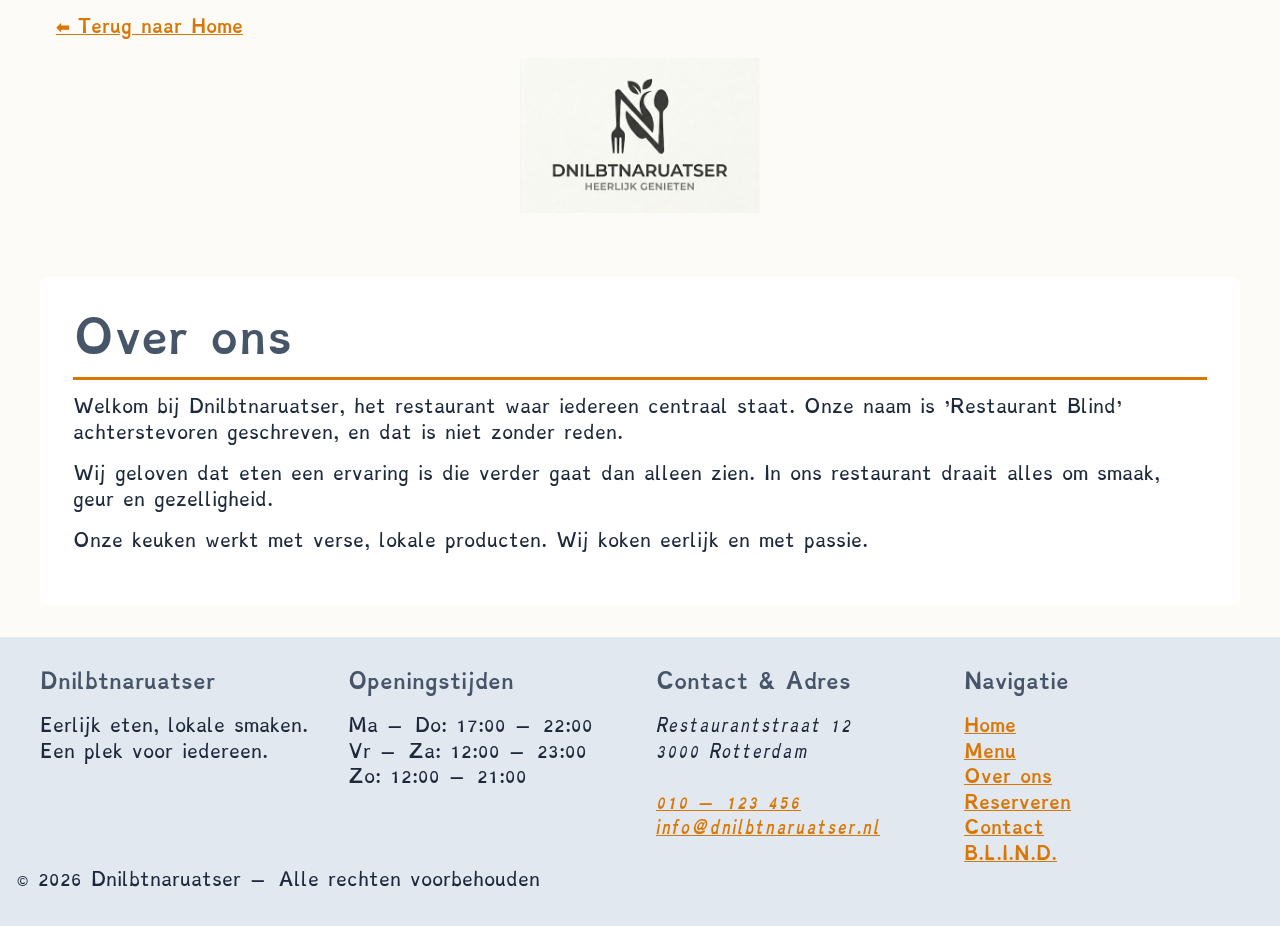
==== commit e0a0d989: "Kleine fix voor home knop" ====
--- a/public/About.html
+++ b/public/About.html
@@ -27,12 +27,6 @@
             <span data-i18n="back_button">Terug</span>
             <span class="hide-mobile" data-i18n="back_button_mobile">naar Home</span>
         </a>
-      <a class="back-button" href="index.html"
-        ><span data-i18n="back_button">Terug</span>
-        <span class="hide-mobile" data-i18n="back_button_mobile"
-          >naar Home</span
-        ></a
-      >
     </div>
 
     <img
--- a/public/css/style.css
+++ b/public/css/style.css
@@ -409,4 +409,5 @@
         display: block;
     }
 
+  }
 }
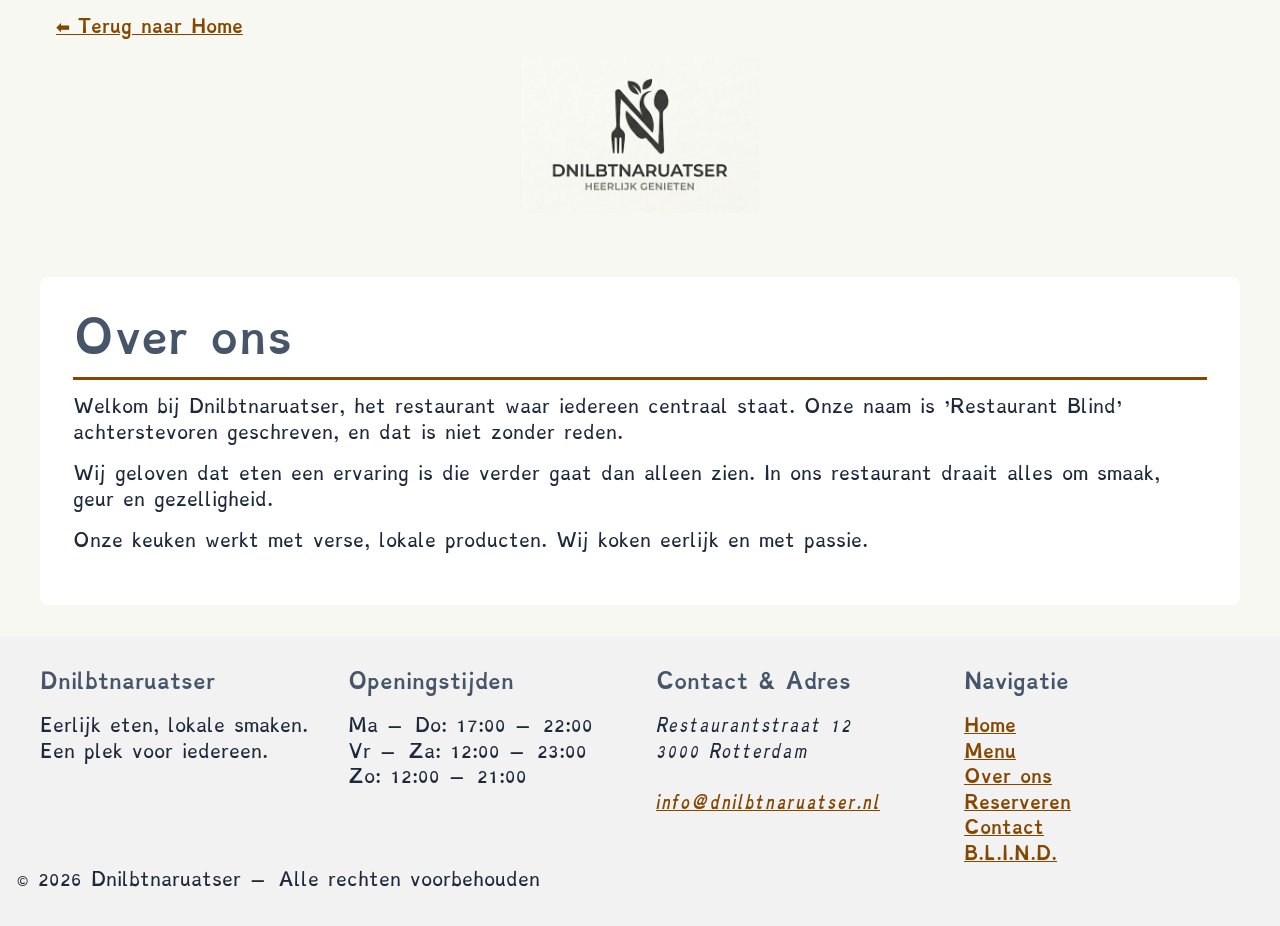
==== commit 763acdf1: "menu opzet" ====
--- a/public/About.html
+++ b/public/About.html
@@ -10,23 +10,25 @@
     <title>Over ons – Dnilbtnaruatser</title>
     <link
       rel="icon"
-      href="images/Logo-Dark.svg"
+      href="images/Logo-Fav-Dark.svg"
       media="(prefers-color-scheme: dark)"
     />
     <link
       rel="icon"
-      href="images/Logo-Light.svg"
+      href="images/Logo-Fav-Light.svg"
       media="(prefers-color-scheme: light)"
     />
     <link rel="stylesheet" href="css/style.css" />
   </head>
   <body>
     <div class="top-bar">
-        <a class="back-button" href="index.html">
-            <span class="arrow">⬅ </span>
-            <span data-i18n="back_button">Terug</span>
-            <span class="hide-mobile" data-i18n="back_button_mobile">naar Home</span>
-        </a>
+      <a class="back-button" href="index.html">
+        <span class="arrow">⬅ </span>
+        <span data-i18n="back_button">Terug</span>
+        <span class="hide-mobile" data-i18n="back_button_mobile"
+          >naar Home</span
+        >
+      </a>
     </div>
 
     <img
@@ -77,7 +79,6 @@
               >Restaurantstraat 12<br />
               3000 Rotterdam</span
             ><br /><br />
-            <a href="tel:+3110123456">010 – 123 456</a><br />
             <a href="mailto:info@dnilbtnaruatser.nl">info@dnilbtnaruatser.nl</a>
           </address>
         </div>
@@ -102,4 +103,4 @@
       </div>
     </footer>
   </body>
-</html>+</html>
--- a/public/css/style.css
+++ b/public/css/style.css
@@ -36,7 +36,7 @@
 }
 
 :root {
-  --bg-primary: #0a0e17;
+  --bg-primary: #181c1d;
   --bg-secondary: #d17d00;
   --bg-panel: #14213d;
 
@@ -53,13 +53,13 @@
 
 @media (prefers-color-scheme: light) {
   :root {
-    --bg-primary: #fdfbf7;
-    --bg-secondary: #d97706;
+    --bg-primary: #f7f8f2;
+    --bg-secondary: #854700;
     --bg-panel: #ffffff;
     --text-primary: #1e293b;
     --text-secondary: #475569;
     --border-button: #1e293b;
-    --footer-bg: #e2e8f0;
+    --footer-bg: #f2f2f2;
   }
 }
 
@@ -285,129 +285,139 @@
     font-family: var(--font-sans);
     white-space: nowrap;
     cursor: pointer;
-    
-    box-shadow: 0 4px 10px rgba(0,0,0,0.3);
+
+    box-shadow: 0 4px 10px rgba(0, 0, 0, 0.3);
     transition: all 0.2s cubic-bezier(0.4, 0, 0.2, 1);
-}
-
-nav a.btn-large,
-nav button.btn-large {
-  flex: 1 1 100%;
-  padding: 1.5em 1em;
-  font-size: 2.2em;
-}
-
-nav a:hover,
-nav button:hover {
-  transform: translateY(-4px);
-  box-shadow: 0 8px 15px rgba(0, 0, 0, 0.4);
-  background-image: linear-gradient(135deg, #ffa333 0%, #e68a00 100%);
-}
-
-nav a:focus-visible,
-nav button:focus-visible {
-  outline: 4px solid var(--border-button);
-  outline-offset: 6px;
-}
-
-footer {
-  background-color: var(--footer-bg);
-  padding: 2rem 1rem;
-  margin-top: auto;
-}
-
-.footer-grid {
-  display: grid;
-  grid-template-columns: repeat(auto-fit, minmax(200px, 1fr));
-  gap: 2rem;
-  max-width: 1200px;
-  margin: 0 auto;
-}
-
-.footer-col ul {
-  list-style: none;
-}
-
-.site-logo {
+  }
+
+  nav a.btn-large,
+  nav button.btn-large {
+    flex: 1 1 100%;
+    padding: 1.5em 1em;
+    font-size: 2.2em;
+  }
+
+  nav a:hover,
+  nav button:hover {
+    transform: translateY(-4px);
+    box-shadow: 0 8px 15px rgba(0, 0, 0, 0.4);
+    background-image: linear-gradient(135deg, #ffa333 0%, #e68a00 100%);
+  }
+
+  nav a:focus-visible,
+  nav button:focus-visible {
+    outline: 4px solid var(--border-button);
+    outline-offset: 6px;
+  }
+
+  footer {
+    background-color: var(--footer-bg);
+    padding: 2rem 1rem;
+    margin-top: auto;
+  }
+
+  .footer-grid {
+    display: grid;
+    grid-template-columns: repeat(auto-fit, minmax(200px, 1fr));
+    gap: 2rem;
+    max-width: 1200px;
+    margin: 0 auto;
+  }
+
+  .footer-col ul {
+    list-style: none;
+  }
+
+  .site-logo {
     max-width: 15rem;
     height: auto;
     margin: 0 auto 2rem auto;
     display: block;
-    content: url('../images/Logo-Dark.svg');
-}
-
-.dish-container-reverse {
+    content: url("../images/Logo-Dark.svg");
+  }
+
+  .dish-container-reverse {
     display: flex;
     flex-direction: row-reverse;
     padding: 20px 0 0 0;
     text-align: start;
-}
-
-.dish-container {
+  }
+
+  .dish-container {
     display: flex;
     flex-direction: row;
     padding: 20px 0 0 0;
     text-align: end;
-}
-
-.catagory {
+  }
+
+  .catagory {
     padding: 20px 20px;
     text-align: center;
-}
-
-.space {
+  }
+
+  .space {
     flex: 1;
-}
-
-.dish {
+  }
+
+  .dish {
     font-size: 1.3rem;
     list-style: none;
     padding: 15px 0 5px 0;
-}
-
-.ingredients {
+  }
+
+  .ingredients {
     font-size: 1rem;
     list-style: none;
     max-width: 50vw;
-}
-
-.dish-image {
+  }
+
+  .dish-image {
     width: 20vw;
     height: auto;
     max-height: 20vw;
     object-fit: cover;
     display: block;
-}
-
-@media (prefers-color-scheme: light) {
-    .site-logo { content: url('../images/Logo-Light.svg'); }
-}
-
-@media (max-width: 768px) {
-    h1 { font-size: 1.8rem; }
-    
-    nav { flex-direction: column; }
-    
-    nav a, nav button { 
-        width: 100%; 
-        font-size: 1.1rem;
-    }
-    
-    main { padding: 1rem; }
-
-    .dish-container-reverse, .dish-container {
-        flex-direction: column;
-        text-align: center;
-        align-items: center;
+  }
+
+  @media (prefers-color-scheme: light) {
+    .site-logo {
+      content: url("../images/Logo-Light.svg");
+    }
+  }
+
+  @media (max-width: 768px) {
+    h1 {
+      font-size: 1.8rem;
+    }
+
+    nav {
+      flex-direction: column;
+    }
+
+    nav a,
+    nav button {
+      width: 100%;
+      font-size: 1.1rem;
+    }
+
+    main {
+      padding: 1rem;
+    }
+
+    .dish-container-reverse,
+    .dish-container {
+      flex-direction: column;
+      text-align: center;
+      align-items: center;
+      white-space: normal;
     }
 
     .dish-image {
-        width: 80vw;
-        height: auto;
-        max-height: 80vw;
-        object-fit: cover;
-        display: block;
-    }
-
-  }
-}+      width: 80vw;
+      height: auto;
+      max-height: 80vw;
+      object-fit: cover;
+      display: block;
+    }
+  }
+}
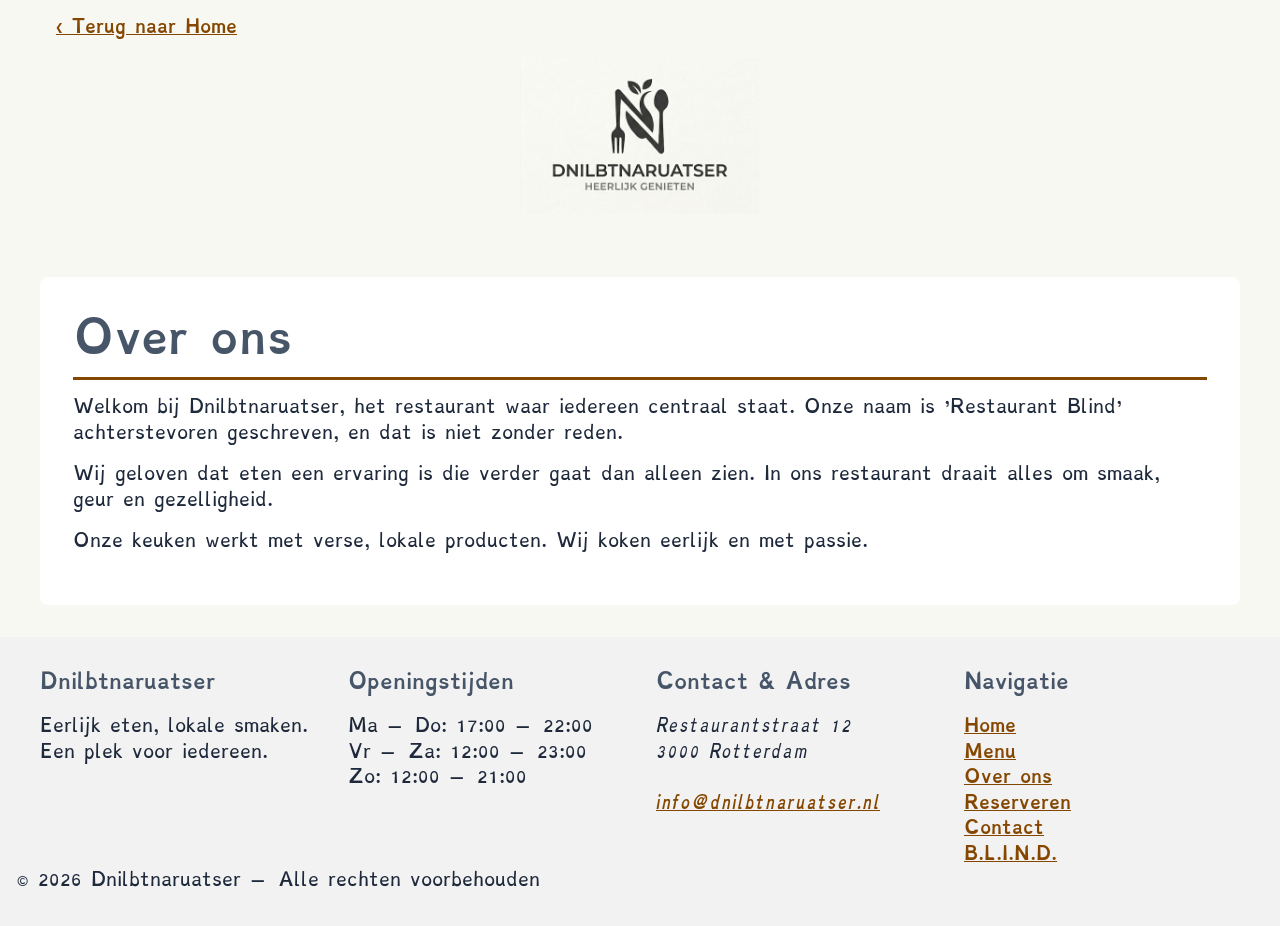
==== commit cdd02786: "terug home verbeterd" ====
--- a/public/About.html
+++ b/public/About.html
@@ -23,7 +23,7 @@
   <body>
     <div class="top-bar">
       <a class="back-button" href="index.html">
-        <span class="arrow">⬅ </span>
+        <span class="arrow"> < </span>
         <span data-i18n="back_button">Terug</span>
         <span class="hide-mobile" data-i18n="back_button_mobile"
           >naar Home</span
